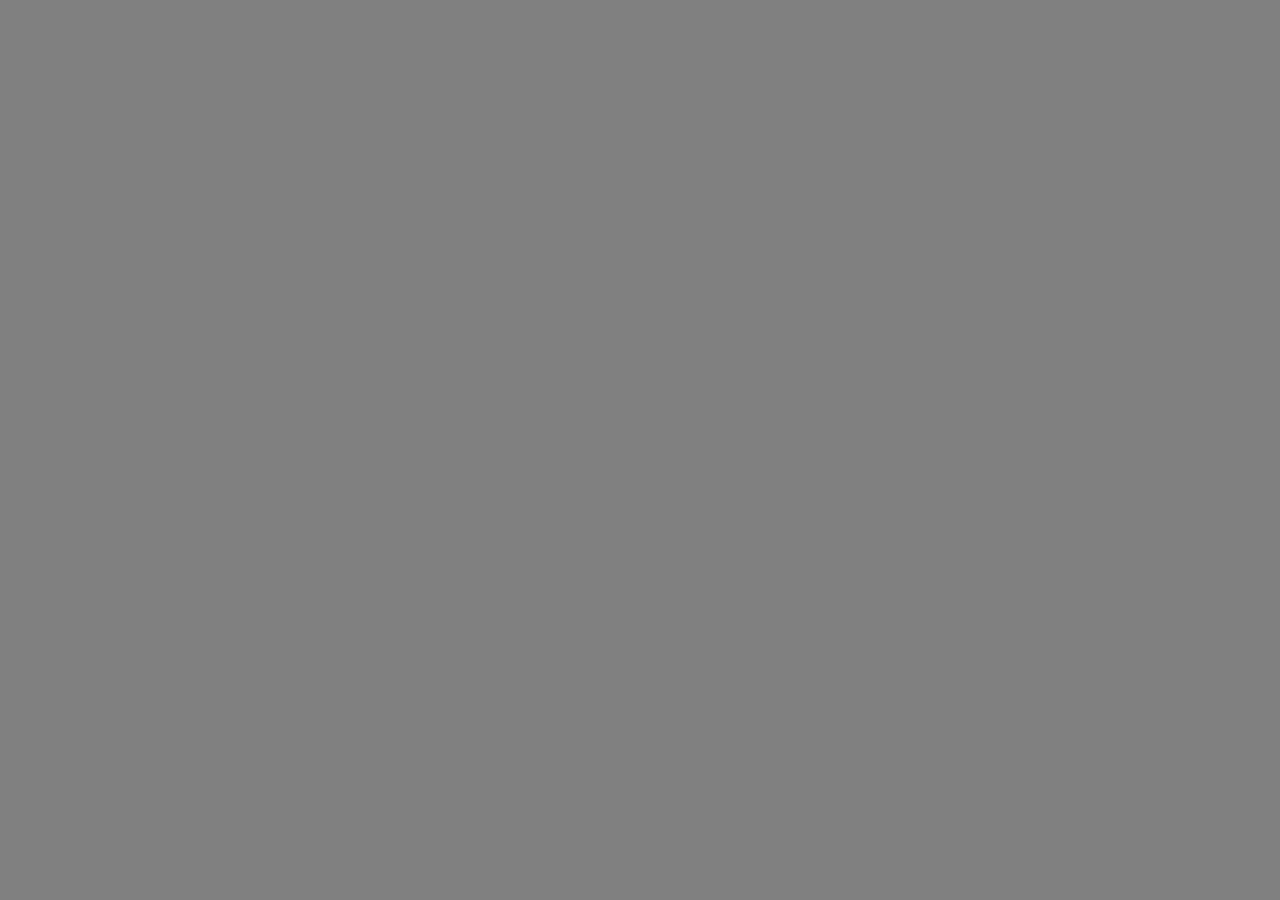
==== index.html @ ef3887fe "test" ====
<!DOCTYPE html>
<html>
<head>
<meta charset="utf-8" />
<meta name="format-detection" content="telephone=no" />
<meta name="viewport"
    content="user-scalable=no, initial-scale=1, maximum-scale=1, minimum-scale=1, width=device-width" />
<title>Hello World</title>
<script type="text/javascript" src="cordova.js"></script>
<style type="text/css">
body {
    width: 100%;
    height: 100%;
    margin: 0;
    padding: 0;
    overflow: hidden;
    background-color: gray;
    color: white;
}
div#fullpage {
    width: 100%;
    height: 100%;
    margin: 0;
    padding: 0;
    border: 0px solid red;
    text-align: center;
    vertical-align: middle;
}
button {
    font-size: 18px;
}
</style>
</head>
<body onload="onLoad()" onresize="onResize()">
<script>
    function onLoad() {
        if(( /(ipad|iphone|ipod|android|windows phone)/i.test(navigator.userAgent) )) {
            document.addEventListener('deviceready', initApp, false);
        } else {
            initApp();
        }
    }
    var admobid = {};
    if( /(android)/i.test(navigator.userAgent) ) { 
        admobid = { // for Android
            banner: 'ca-app-pub-7789948918078753/8151559022',
            interstitial: 'ca-app-pub-7789948918078753/8151559022'
        };
    } else if(/(ipod|iphone|ipad)/i.test(navigator.userAgent)) {
        admobid = { // for iOS
            banner: 'ca-app-pub-7789948918078753/81515590222',
            interstitial: 'ca-app-pub-7789948918078753/8151559022'
        };
    } else {
        admobid = { // for Windows Phone
            banner: 'ca-app-pub-7789948918078753/8151559022',
            interstitial: 'ca-app-pub-7789948918078753/8151559022'
        };
    }
        
    function initApp() {
        if (! AdMob ) { alert( 'admob plugin not ready' ); return; }
        initAd();
        // display the banner at startup
        createSelectedBanner();
    }
    function initAd(){
        var defaultOptions = {
            adSize: 'SMART_BANNER',
            width: integer, // valid when set adSize 'CUSTOM'
            height: integer, // valid when set adSize 'CUSTOM'
            position: AdMob.AD_POSITION.BOTTOM_CENTER,
            offsetTopBar: false, // avoid overlapped by status bar, for iOS7+
            bgColor: 'black', // color name, or '#RRGGBB'
            //x: integer,      // valid when set position to 0 / POS_XY
            //y: integer,      // valid when set position to 0 / POS_XY
            isTesting: false, // set to true, to receiving test ad for testing purpose
            // autoShow: true // auto show interstitial ad when loaded, set to false if prepare/show
        };
        AdMob.setOptions( defaultOptions );
        registerAdEvents();
    }
    // optional, in case respond to events or handle error
    function registerAdEvents() {
        // new events, with variable to differentiate: adNetwork, adType, adEvent
        document.addEventListener('onAdFailLoad', function(data){ 
            alert('error: ' + data.error + 
                    ', reason: ' + data.reason + 
                    ', adNetwork:' + data.adNetwork + 
                    ', adType:' + data.adType + 
                    ', adEvent:' + data.adEvent); // adType: 'banner', 'interstitial', etc.
        });
        document.addEventListener('onAdLoaded', function(data){});
        document.addEventListener('onAdPresent', function(data){});
        document.addEventListener('onAdLeaveApp', function(data){});
        document.addEventListener('onAdDismiss', function(data){});
    }
    
    // click button to call following functions
    function getSelectedAdSize() {
        var i = document.getElementById("adSize").selectedIndex;
        var items = document.getElementById("adSize").options;
        return items[i].value;
    }
    function getSelectedPosition() {
        var i = document.getElementById("adPosition").selectedIndex;
        var items = document.getElementById("adPosition").options;
        return parseInt( items[i].value );
    }
    function createSelectedBanner() {
        var overlap = document.getElementById('overlap').checked;
        var offsetTopBar = document.getElementById('offsetTopBar').checked;
        AdMob.createBanner( {adId:admobid.banner, overlap:overlap, offsetTopBar:offsetTopBar, adSize: getSelectedAdSize(), position:getSelectedPosition()} );
    }
    function createBannerOfGivenSize() {
        var w = document.getElementById('w').value;
        var h = document.getElementById('h').value;
        
        AdMob.createBanner( {adId:admobid.banner,
                           adSize:'CUSTOM', width:w, height:h,
                           position:getSelectedPosition()} );
    }
    function showBannerAtSelectedPosition() {
        AdMob.showBanner( getSelectedPosition() );
    }
    function showBannerAtGivenXY() {
        var x = document.getElementById('x').value;
        var y = document.getElementById('y').value;
        AdMob.showBannerAtXY(x, y);
    }
    function prepareInterstitial() {
        var autoshow = document.getElementById('autoshow').checked;
        AdMob.prepareInterstitial({adId:admobid.interstitial, autoShow:autoshow});
    }
    function onResize(){
        var s = document.getElementById('sizeinfo');
        s.innerHTML = "web view: " + window.innerWidth + " x " + window.innerHeight;
    }
</script>
    <div id="fullpage">
        <div id='sizeinfo'></div>
    </div>
</body>
</html>
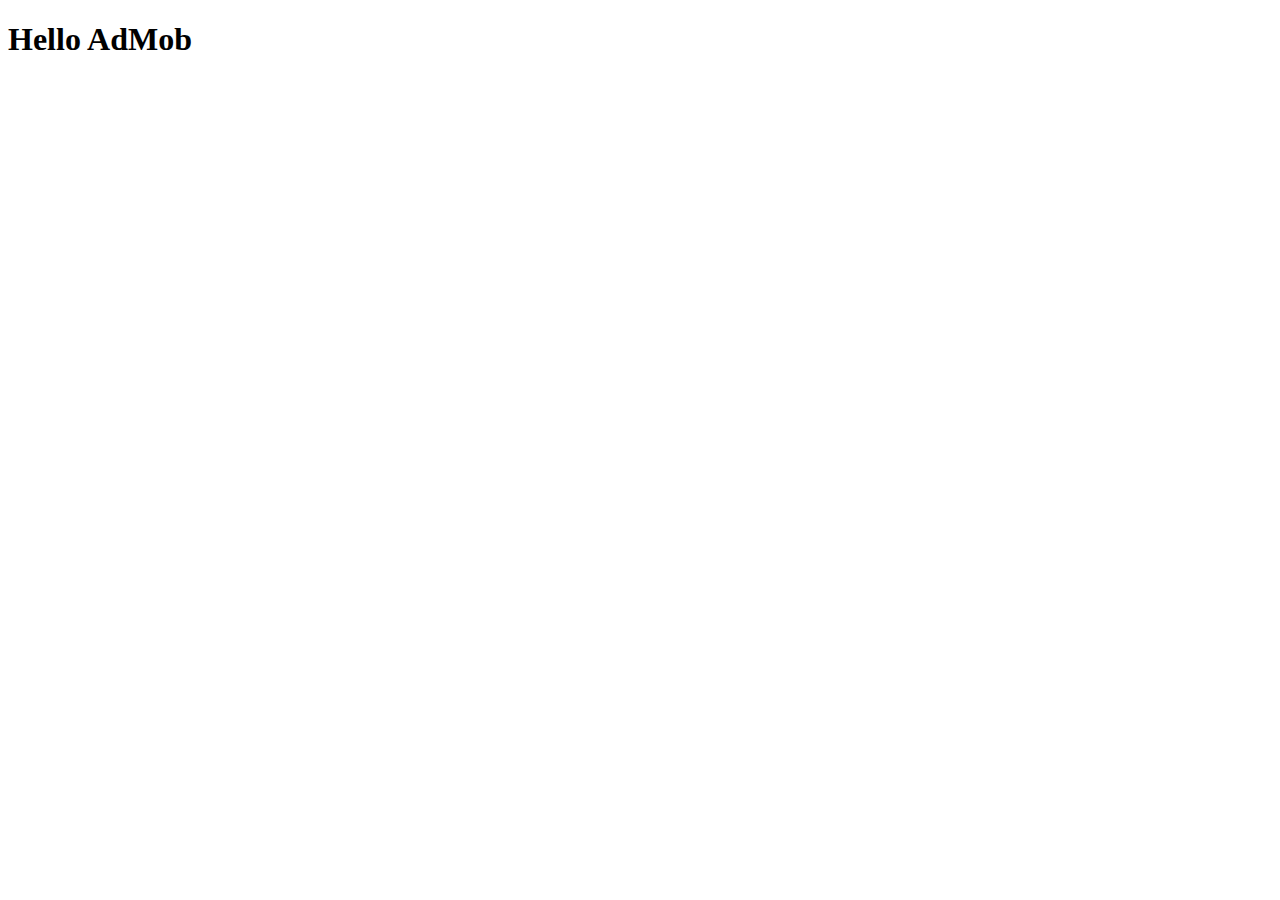
==== commit 1a6d8bdc: "test" ====
--- a/index.html
+++ b/index.html
@@ -1,4 +1,47 @@
 <!DOCTYPE html>
+<html>
+<head>
+<meta charset="utf-8" />
+<title>Hello</title>
+<script type="text/javascript" src="cordova.js"></script>
+</head>
+<body>
+<h1>Hello AdMob</h1>
+</body>
+<script>
+var admobid = {};
+if( /(android)/i.test(navigator.userAgent) ) { 
+    admobid = { // for Android
+        banner: 'ca-app-pub-7789948918078753/8151559022',
+        interstitial: 'ca-app-pub-7789948918078753/8151559022'
+    };
+} else if(/(ipod|iphone|ipad)/i.test(navigator.userAgent)) {
+    admobid = { // for iOS
+        banner: 'ca-app-pub-7789948918078753/8151559022',
+        interstitial: 'ca-app-pub-7789948918078753/8151559022'
+    };
+} else {
+    admobid = { // for Windows Phone
+        banner: 'ca-app-pub-7789948918078753/8151559022',
+        interstitial: 'ca-app-pub-7789948918078753/8151559022'
+    };
+}
+
+function initApp() {
+    if (AdMob) {
+        AdMob.createBanner({
+            adId : admobid.banner,
+            position : AdMob.AD_POSITION.BOTTOM_CENTER,
+            autoShow : true
+        });
+    }
+}
+
+document.addEventListener('deviceready', initApp, false);
+</script>
+</html>
+
+<!-- <!DOCTYPE html>
 <html>
 <head>
 <meta charset="utf-8" />
@@ -138,7 +181,50 @@
     }
 </script>
     <div id="fullpage">
+        <p>Demo for AdMob Plugin</p>
+        Banner<br /> Standard: <select id="adSize">
+            <option value='SMART_BANNER'>SMART_BANNER</option>
+            <option value='BANNER'>BANNER</option>
+            <option value='MEDIUM_RECTANGLE'>MEDIUM_RECTANGLE</option>
+            <option value='FULL_BANNER'>FULL_BANNER</option>
+            <option value='LEADERBOARD'>LEADERBOARD</option>
+            <option value='SKYSCRAPER'>SKYSCRAPER</option>
+        </select><br /> <input type='checkbox' id='overlap' />overlap<br/>
+         <input type='checkbox' id='offsetTopBar' />offsetTopBar<br/>
+        <button onclick="createSelectedBanner();">create</button>
+        <br /> Custom Size: (<input id='w' type='text' size=3 /> x <input
+            id='h' type='text' size=3>)
+        <button onclick="createBannerOfGivenSize();">create</button>
+        <br />
+
+        <button onclick="AdMob.removeBanner();">remove banner</button>
+
+        <hr />
+        <select id="adPosition">
+            <option value='1'>Top Left</option>
+            <option value='2'>Top Center</option>
+            <option value='3'>Top Right</option>
+            <option value='4'>Left</option>
+            <option value='5'>Center</option>
+            <option value='6'>Right</option>
+            <option value='7'>Bottom Left</option>
+            <option value='8' selected>Bottom Center</option>
+            <option value='9'>Bottom Right</option>
+        </select>
+        <button onclick="showBannerAtSelectedPosition();">show</button>
+        <br /> (<input id='x' type='text' size=3 />,<input id='y'
+            type='text' size=3>)
+        <button onclick="showBannerAtGivenXY();">show At XY</button>
+        <br />
+
+        <button onclick="AdMob.hideBanner();">hide banner</button>
+        <hr />
+
+        <p>Interstitial</p>
+        <input type='checkbox' id='autoshow' checked />auto show when ready<br />
+        <button onclick="prepareInterstitial();">Prepare</button>
+        <button onclick="AdMob.showInterstitial();">Show</button>
         <div id='sizeinfo'></div>
     </div>
 </body>
-</html>+</html> -->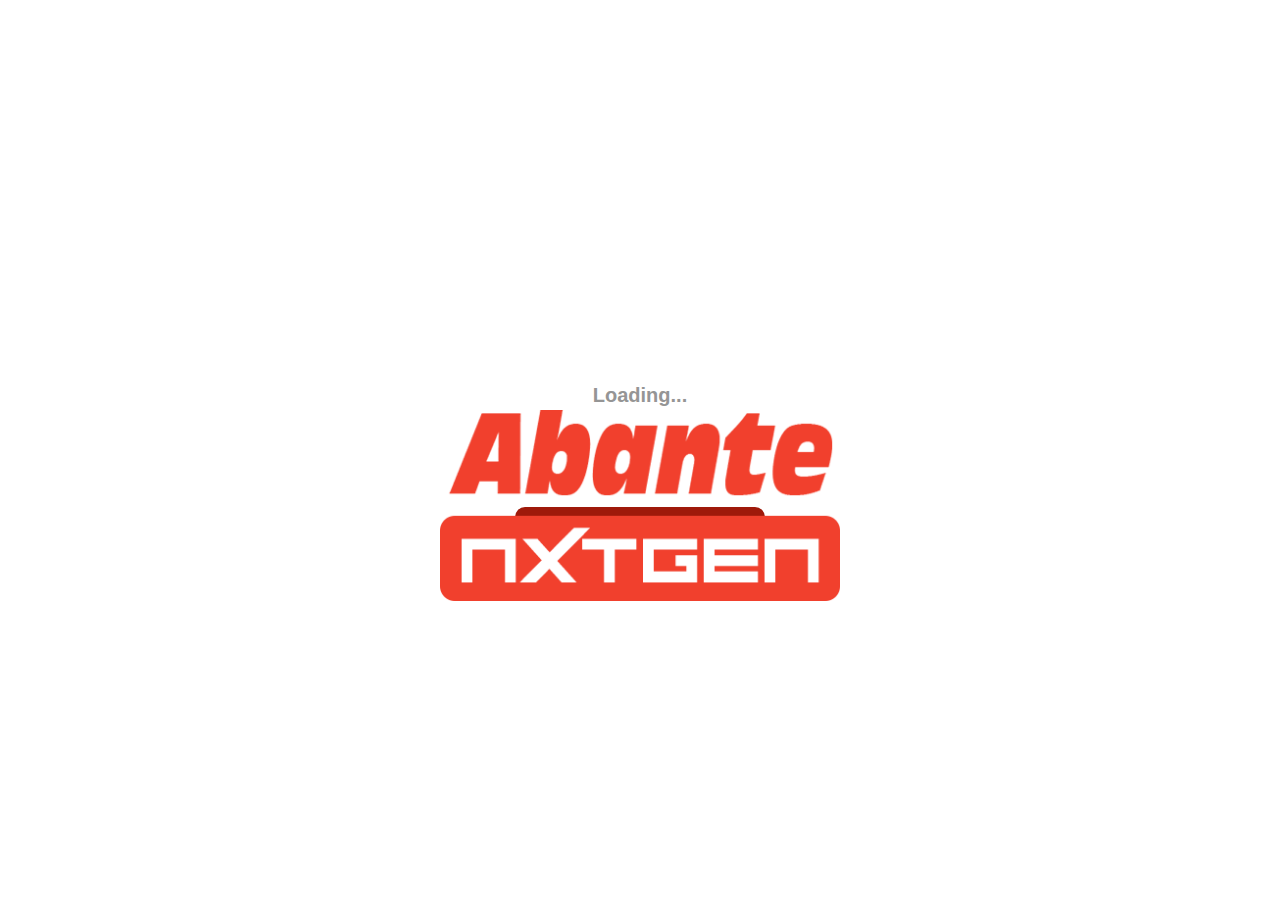
==== commit a8ea6a5a: "test" ====
--- a/index.html
+++ b/index.html
@@ -1,230 +1,41 @@
-<!DOCTYPE html>
-<html>
+<html manifest="manifest.appcache">
 <head>
-<meta charset="utf-8" />
-<title>Hello</title>
-<script type="text/javascript" src="cordova.js"></script>
+    <meta charset="utf-8" />
+    <meta name="format-detection" content="telephone=no" />
+    <!-- WARNING: for iOS 7, remove the width=device-width and height=device-height attributes. See https://issues.apache.org/jira/browse/CB-4323 -->
+    <meta name="viewport" content="text/html" />
+    <title>Abante</title>
+    <script src="js/jquery-1.10.1.min.js"></script>
+    <link rel="stylesheet" href="css/animations.css">
+    <link rel="stylesheet" href="css/style.css">
 </head>
+
 <body>
-<h1>Hello AdMob</h1>
+    <div class="background">
+    </div>
+    <div class='container'>
+        <div class='cloud_container scene2'>
+            <img src='img/logo.png' class='logo slideDown' />
+            <div id='message' class='hide'>
+                <h4 id='main_message'>Main Message</h4>
+                <p id='sub_message'>Sub Message</p>
+            </div>
+            <div class='footer'>
+                <h4 id='Loading' style='color:#959595' >Loading...</h4>
+                <div id='loadingProgressG' class='spinner'>
+                    <div id="loadingProgressG_1" class="loadingProgressG">
+                    </div> 
+                </div>
+                <a href="wwww/slider.html" id="iliketomoveit1"></a>
+                <h3 style='opacity:0'>&copy; Phil. Weddings 2014. All Rights Reserved.</h3>
+            </div>
+        </div>
+    </div>
+    <script type="text/javascript" src="cordova.js"></script>
+    <script type="text/javascript" src="js/index.js"></script>
+    <script type="text/javascript">
+            app.initialize();
+    </script>
 </body>
-<script>
-var admobid = {};
-if( /(android)/i.test(navigator.userAgent) ) { 
-    admobid = { // for Android
-        banner: 'ca-app-pub-7789948918078753/8151559022',
-        interstitial: 'ca-app-pub-7789948918078753/8151559022'
-    };
-} else if(/(ipod|iphone|ipad)/i.test(navigator.userAgent)) {
-    admobid = { // for iOS
-        banner: 'ca-app-pub-7789948918078753/8151559022',
-        interstitial: 'ca-app-pub-7789948918078753/8151559022'
-    };
-} else {
-    admobid = { // for Windows Phone
-        banner: 'ca-app-pub-7789948918078753/8151559022',
-        interstitial: 'ca-app-pub-7789948918078753/8151559022'
-    };
-}
 
-function initApp() {
-    if (AdMob) {
-        AdMob.createBanner({
-            adId : admobid.banner,
-            position : AdMob.AD_POSITION.BOTTOM_CENTER,
-            autoShow : true
-        });
-    }
-}
-
-document.addEventListener('deviceready', initApp, false);
-</script>
-</html>
-
-<!-- <!DOCTYPE html>
-<html>
-<head>
-<meta charset="utf-8" />
-<meta name="format-detection" content="telephone=no" />
-<meta name="viewport"
-    content="user-scalable=no, initial-scale=1, maximum-scale=1, minimum-scale=1, width=device-width" />
-<title>Hello World</title>
-<script type="text/javascript" src="cordova.js"></script>
-<style type="text/css">
-body {
-    width: 100%;
-    height: 100%;
-    margin: 0;
-    padding: 0;
-    overflow: hidden;
-    background-color: gray;
-    color: white;
-}
-div#fullpage {
-    width: 100%;
-    height: 100%;
-    margin: 0;
-    padding: 0;
-    border: 0px solid red;
-    text-align: center;
-    vertical-align: middle;
-}
-button {
-    font-size: 18px;
-}
-</style>
-</head>
-<body onload="onLoad()" onresize="onResize()">
-<script>
-    function onLoad() {
-        if(( /(ipad|iphone|ipod|android|windows phone)/i.test(navigator.userAgent) )) {
-            document.addEventListener('deviceready', initApp, false);
-        } else {
-            initApp();
-        }
-    }
-    var admobid = {};
-    if( /(android)/i.test(navigator.userAgent) ) { 
-        admobid = { // for Android
-            banner: 'ca-app-pub-7789948918078753/8151559022',
-            interstitial: 'ca-app-pub-7789948918078753/8151559022'
-        };
-    } else if(/(ipod|iphone|ipad)/i.test(navigator.userAgent)) {
-        admobid = { // for iOS
-            banner: 'ca-app-pub-7789948918078753/81515590222',
-            interstitial: 'ca-app-pub-7789948918078753/8151559022'
-        };
-    } else {
-        admobid = { // for Windows Phone
-            banner: 'ca-app-pub-7789948918078753/8151559022',
-            interstitial: 'ca-app-pub-7789948918078753/8151559022'
-        };
-    }
-        
-    function initApp() {
-        if (! AdMob ) { alert( 'admob plugin not ready' ); return; }
-        initAd();
-        // display the banner at startup
-        createSelectedBanner();
-    }
-    function initAd(){
-        var defaultOptions = {
-            adSize: 'SMART_BANNER',
-            width: integer, // valid when set adSize 'CUSTOM'
-            height: integer, // valid when set adSize 'CUSTOM'
-            position: AdMob.AD_POSITION.BOTTOM_CENTER,
-            offsetTopBar: false, // avoid overlapped by status bar, for iOS7+
-            bgColor: 'black', // color name, or '#RRGGBB'
-            //x: integer,      // valid when set position to 0 / POS_XY
-            //y: integer,      // valid when set position to 0 / POS_XY
-            isTesting: false, // set to true, to receiving test ad for testing purpose
-            // autoShow: true // auto show interstitial ad when loaded, set to false if prepare/show
-        };
-        AdMob.setOptions( defaultOptions );
-        registerAdEvents();
-    }
-    // optional, in case respond to events or handle error
-    function registerAdEvents() {
-        // new events, with variable to differentiate: adNetwork, adType, adEvent
-        document.addEventListener('onAdFailLoad', function(data){ 
-            alert('error: ' + data.error + 
-                    ', reason: ' + data.reason + 
-                    ', adNetwork:' + data.adNetwork + 
-                    ', adType:' + data.adType + 
-                    ', adEvent:' + data.adEvent); // adType: 'banner', 'interstitial', etc.
-        });
-        document.addEventListener('onAdLoaded', function(data){});
-        document.addEventListener('onAdPresent', function(data){});
-        document.addEventListener('onAdLeaveApp', function(data){});
-        document.addEventListener('onAdDismiss', function(data){});
-    }
-    
-    // click button to call following functions
-    function getSelectedAdSize() {
-        var i = document.getElementById("adSize").selectedIndex;
-        var items = document.getElementById("adSize").options;
-        return items[i].value;
-    }
-    function getSelectedPosition() {
-        var i = document.getElementById("adPosition").selectedIndex;
-        var items = document.getElementById("adPosition").options;
-        return parseInt( items[i].value );
-    }
-    function createSelectedBanner() {
-        var overlap = document.getElementById('overlap').checked;
-        var offsetTopBar = document.getElementById('offsetTopBar').checked;
-        AdMob.createBanner( {adId:admobid.banner, overlap:overlap, offsetTopBar:offsetTopBar, adSize: getSelectedAdSize(), position:getSelectedPosition()} );
-    }
-    function createBannerOfGivenSize() {
-        var w = document.getElementById('w').value;
-        var h = document.getElementById('h').value;
-        
-        AdMob.createBanner( {adId:admobid.banner,
-                           adSize:'CUSTOM', width:w, height:h,
-                           position:getSelectedPosition()} );
-    }
-    function showBannerAtSelectedPosition() {
-        AdMob.showBanner( getSelectedPosition() );
-    }
-    function showBannerAtGivenXY() {
-        var x = document.getElementById('x').value;
-        var y = document.getElementById('y').value;
-        AdMob.showBannerAtXY(x, y);
-    }
-    function prepareInterstitial() {
-        var autoshow = document.getElementById('autoshow').checked;
-        AdMob.prepareInterstitial({adId:admobid.interstitial, autoShow:autoshow});
-    }
-    function onResize(){
-        var s = document.getElementById('sizeinfo');
-        s.innerHTML = "web view: " + window.innerWidth + " x " + window.innerHeight;
-    }
-</script>
-    <div id="fullpage">
-        <p>Demo for AdMob Plugin</p>
-        Banner<br /> Standard: <select id="adSize">
-            <option value='SMART_BANNER'>SMART_BANNER</option>
-            <option value='BANNER'>BANNER</option>
-            <option value='MEDIUM_RECTANGLE'>MEDIUM_RECTANGLE</option>
-            <option value='FULL_BANNER'>FULL_BANNER</option>
-            <option value='LEADERBOARD'>LEADERBOARD</option>
-            <option value='SKYSCRAPER'>SKYSCRAPER</option>
-        </select><br /> <input type='checkbox' id='overlap' />overlap<br/>
-         <input type='checkbox' id='offsetTopBar' />offsetTopBar<br/>
-        <button onclick="createSelectedBanner();">create</button>
-        <br /> Custom Size: (<input id='w' type='text' size=3 /> x <input
-            id='h' type='text' size=3>)
-        <button onclick="createBannerOfGivenSize();">create</button>
-        <br />
-
-        <button onclick="AdMob.removeBanner();">remove banner</button>
-
-        <hr />
-        <select id="adPosition">
-            <option value='1'>Top Left</option>
-            <option value='2'>Top Center</option>
-            <option value='3'>Top Right</option>
-            <option value='4'>Left</option>
-            <option value='5'>Center</option>
-            <option value='6'>Right</option>
-            <option value='7'>Bottom Left</option>
-            <option value='8' selected>Bottom Center</option>
-            <option value='9'>Bottom Right</option>
-        </select>
-        <button onclick="showBannerAtSelectedPosition();">show</button>
-        <br /> (<input id='x' type='text' size=3 />,<input id='y'
-            type='text' size=3>)
-        <button onclick="showBannerAtGivenXY();">show At XY</button>
-        <br />
-
-        <button onclick="AdMob.hideBanner();">hide banner</button>
-        <hr />
-
-        <p>Interstitial</p>
-        <input type='checkbox' id='autoshow' checked />auto show when ready<br />
-        <button onclick="prepareInterstitial();">Prepare</button>
-        <button onclick="AdMob.showInterstitial();">Show</button>
-        <div id='sizeinfo'></div>
-    </div>
-</body>
-</html> -->+</html>--- a/css/style.css
+++ b/css/style.css
@@ -0,0 +1,291 @@
+body, html {
+    margin: 0;
+    padding: 0;
+}
+.background {
+    background:  #ffffff;
+    background-size: cover;
+    height: 100%;
+    left: 0;
+    position: absolute;
+    top: 0;
+    width: 100%;
+}
+.container {
+    height: 100%;
+    margin: 0 auto;
+    max-width: 1024px;
+    overflow: hidden;
+    text-align: center;
+}
+.cloud_container {
+    position: relative;
+}
+.title {
+    font-family: Lato, sans-serif;
+    color: #ffffff;
+    font-size: 40px;
+}
+.sub_title {
+    font-family: Lato, sans-serif;
+    color: #333;
+    font-size: 20px;
+}
+
+.cloud_container img {
+    /*    left: 0;*/
+    max-width: 100%;
+    position: absolute;
+}
+
+.cloud_container img.logo {
+    display: inline-block;
+    margin-top: 40%;
+    max-width: 400px;
+    position: relative;
+    width: 80%;
+    z-index: 2;
+}
+.footer {
+    bottom: 0;
+    color: #d6a8b5;
+    font-family: Arial, sans-serif;
+    font-size: 15pt;
+    font-weight: lighter;
+    position: absolute;
+    width: 100%;
+}
+.footer h3 {
+    font-weight: normal;
+}
+.container > div {
+    position: relative;
+    z-index: 5;
+}
+.hide {
+    display: none;
+}
+#main_message {
+    color: #fff;
+    font-family: Roboto,sans-serif;
+    font-size: 30pt;
+    font-weight: normal;
+    margin: 10px 15px 15px;
+}
+#sub_message {
+    color: #fff;
+    font-family: Roboto, sans-serif;
+    font-size: 18pt;
+}
+.spinner2 {
+    height: 30px;
+    margin: 100px auto 0;
+    position: relative;
+    width: 30px;
+    display: none;
+}
+.spinner {
+    height: 30px;
+    margin: 100px auto 0;
+    position: relative;
+    width: 30px;
+}
+.container1 > div, .container2 > div, .container3 > div {
+    width: 6px;
+    height: 6px;
+    background-color: #232323;
+    border-radius: 100%;
+    position: absolute;
+    -webkit-animation: bouncedelay 1.2s infinite ease-in-out;
+    animation: bouncedelay 1.2s infinite ease-in-out;
+    /* Prevent first frame from flickering when animation starts */
+    -webkit-animation-fill-mode: both;
+    animation-fill-mode: both;
+}
+.spinner .spinner2 .spinner-container {
+    position: absolute;
+    width: 100%;
+    height: 100%;
+}
+.container2 {
+    -webkit-transform: rotateZ(45deg);
+    transform: rotateZ(45deg);
+}
+.container3 {
+    -webkit-transform: rotateZ(90deg);
+    transform: rotateZ(90deg);
+}
+.circle1 {
+    top: 0;
+    left: 0;
+}
+.circle2 {
+    top: 0;
+    right: 0;
+}
+.circle3 {
+    right: 0;
+    bottom: 0;
+}
+.circle4 {
+    left: 0;
+    bottom: 0;
+}
+.container2 .circle1 {
+    -webkit-animation-delay: -1.1s;
+    animation-delay: -1.1s;
+}
+.container3 .circle1 {
+    -webkit-animation-delay: -1.0s;
+    animation-delay: -1.0s;
+}
+.container1 .circle2 {
+    -webkit-animation-delay: -0.9s;
+    animation-delay: -0.9s;
+}
+.container2 .circle2 {
+    -webkit-animation-delay: -0.8s;
+    animation-delay: -0.8s;
+}
+.container3 .circle2 {
+    -webkit-animation-delay: -0.7s;
+    animation-delay: -0.7s;
+}
+.container1 .circle3 {
+    -webkit-animation-delay: -0.6s;
+    animation-delay: -0.6s;
+}
+.container2 .circle3 {
+    -webkit-animation-delay: -0.5s;
+    animation-delay: -0.5s;
+}
+.container3 .circle3 {
+    -webkit-animation-delay: -0.4s;
+    animation-delay: -0.4s;
+}
+.container1 .circle4 {
+    -webkit-animation-delay: -0.3s;
+    animation-delay: -0.3s;
+}
+.container2 .circle4 {
+    -webkit-animation-delay: -0.2s;
+    animation-delay: -0.2s;
+}
+.container3 .circle4 {
+    -webkit-animation-delay: -0.1s;
+    animation-delay: -0.1s;
+}
+@-webkit-keyframes bouncedelay {
+    0%, 80%, 100% {
+        -webkit-transform: scale(0.0)
+    }
+    40% {
+        -webkit-transform: scale(1.0)
+    }
+}
+@keyframes bouncedelay {
+    0%, 80%, 100% {
+        transform: scale(0.0);
+        -webkit-transform: scale(0.0);
+    }
+    40% {
+        transform: scale(1.0);
+        -webkit-transform: scale(1.0);
+    }
+}
+
+
+#loadingProgressG{
+width:250px;
+height:20px;
+overflow:hidden;
+background-color:#9f190a;
+-moz-border-radius:10px;
+-webkit-border-radius:10px;
+-ms-border-radius:10px;
+-o-border-radius:10px;
+border-radius:10px;
+}
+
+.loadingProgressG{
+background-color:#ff796a;
+margin-top:0;
+margin-left:-256px;
+-moz-animation-name:bounce_loadingProgressG;
+-moz-animation-duration:2.5s;
+-moz-animation-iteration-count:infinite;
+-moz-animation-timing-function:linear;
+-webkit-animation-name:bounce_loadingProgressG;
+-webkit-animation-duration:2.5s;
+-webkit-animation-iteration-count:infinite;
+-webkit-animation-timing-function:linear;
+-ms-animation-name:bounce_loadingProgressG;
+-ms-animation-duration:2.5s;
+-ms-animation-iteration-count:infinite;
+-ms-animation-timing-function:linear;
+-o-animation-name:bounce_loadingProgressG;
+-o-animation-duration:2.5s;
+-o-animation-iteration-count:infinite;
+-o-animation-timing-function:linear;
+animation-name:bounce_loadingProgressG;
+animation-duration:2.5s;
+animation-iteration-count:infinite;
+animation-timing-function:linear;
+width:256px;
+height:20px;
+}
+
+@-moz-keyframes bounce_loadingProgressG{
+0%{
+margin-left:-256px;
+}
+
+100%{
+margin-left:256px;
+}
+
+}
+
+@-webkit-keyframes bounce_loadingProgressG{
+0%{
+margin-left:-256px;
+}
+
+100%{
+margin-left:256px;
+}
+
+}
+
+@-ms-keyframes bounce_loadingProgressG{
+0%{
+margin-left:-256px;
+}
+
+100%{
+margin-left:256px;
+}
+
+}
+
+@-o-keyframes bounce_loadingProgressG{
+0%{
+margin-left:-256px;
+}
+
+100%{
+margin-left:256px;
+}
+
+}
+
+@keyframes bounce_loadingProgressG{
+0%{
+margin-left:-256px;
+}
+
+100%{
+margin-left:256px;
+}
+
+}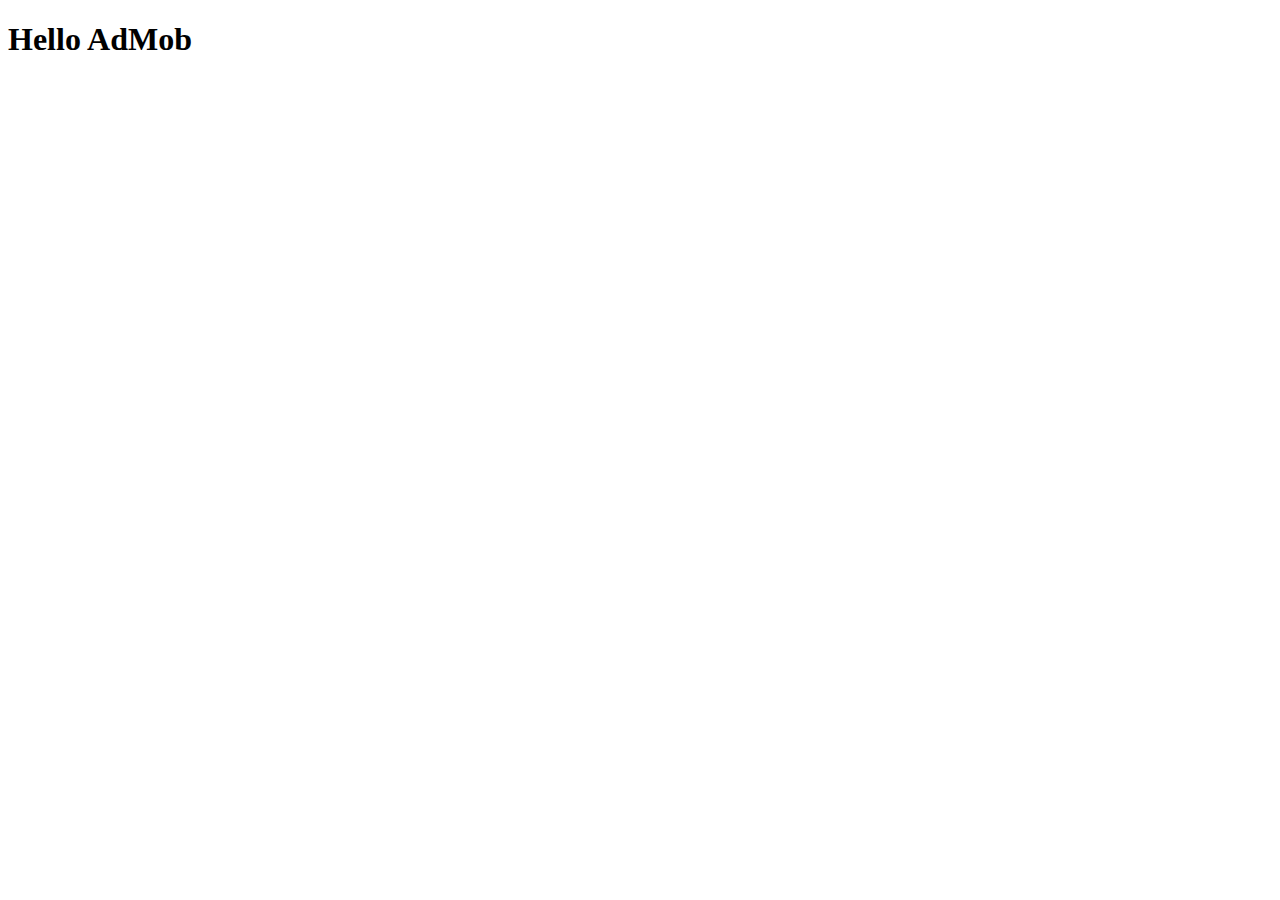
==== commit c3d6087c: "test" ====
--- a/index.html
+++ b/index.html
@@ -1,41 +1,230 @@
-<html manifest="manifest.appcache">
+<!DOCTYPE html>
+<html>
 <head>
-    <meta charset="utf-8" />
-    <meta name="format-detection" content="telephone=no" />
-    <!-- WARNING: for iOS 7, remove the width=device-width and height=device-height attributes. See https://issues.apache.org/jira/browse/CB-4323 -->
-    <meta name="viewport" content="text/html" />
-    <title>Abante</title>
-    <script src="js/jquery-1.10.1.min.js"></script>
-    <link rel="stylesheet" href="css/animations.css">
-    <link rel="stylesheet" href="css/style.css">
+<meta charset="utf-8" />
+<title>Hello</title>
+<script type="text/javascript" src="cordova.js"></script>
 </head>
-
 <body>
-    <div class="background">
+<h1>Hello AdMob</h1>
+</body>
+<script>
+var admobid = {};
+if( /(android)/i.test(navigator.userAgent) ) { 
+    admobid = { // for Android
+        banner: 'ca-app-pub-6869992474017983/9375997553',
+        interstitial: 'ca-app-pub-6869992474017983/9375997553'
+    };
+} else if(/(ipod|iphone|ipad)/i.test(navigator.userAgent)) {
+    admobid = { // for iOS
+        banner: 'ca-app-pub-6869992474017983/9375997553',
+        interstitial: 'ca-app-pub-6869992474017983/9375997553'
+    };
+} else {
+    admobid = { // for Windows Phone
+        banner: 'ca-app-pub-6869992474017983/9375997553',
+        interstitial: 'ca-app-pub-6869992474017983/9375997553'
+    };
+}
+
+function initApp() {
+    if (AdMob) {
+        AdMob.createBanner({
+            adId : admobid.banner,
+            position : AdMob.AD_POSITION.BOTTOM_CENTER,
+            autoShow : true
+        });
+    }
+}
+
+document.addEventListener('deviceready', initApp, false);
+</script>
+</html>
+
+<!-- <!DOCTYPE html>
+<html>
+<head>
+<meta charset="utf-8" />
+<meta name="format-detection" content="telephone=no" />
+<meta name="viewport"
+    content="user-scalable=no, initial-scale=1, maximum-scale=1, minimum-scale=1, width=device-width" />
+<title>Hello World</title>
+<script type="text/javascript" src="cordova.js"></script>
+<style type="text/css">
+body {
+    width: 100%;
+    height: 100%;
+    margin: 0;
+    padding: 0;
+    overflow: hidden;
+    background-color: gray;
+    color: white;
+}
+div#fullpage {
+    width: 100%;
+    height: 100%;
+    margin: 0;
+    padding: 0;
+    border: 0px solid red;
+    text-align: center;
+    vertical-align: middle;
+}
+button {
+    font-size: 18px;
+}
+</style>
+</head>
+<body onload="onLoad()" onresize="onResize()">
+<script>
+    function onLoad() {
+        if(( /(ipad|iphone|ipod|android|windows phone)/i.test(navigator.userAgent) )) {
+            document.addEventListener('deviceready', initApp, false);
+        } else {
+            initApp();
+        }
+    }
+    var admobid = {};
+    if( /(android)/i.test(navigator.userAgent) ) { 
+        admobid = { // for Android
+            banner: 'ca-app-pub-7789948918078753/8151559022',
+            interstitial: 'ca-app-pub-7789948918078753/8151559022'
+        };
+    } else if(/(ipod|iphone|ipad)/i.test(navigator.userAgent)) {
+        admobid = { // for iOS
+            banner: 'ca-app-pub-7789948918078753/81515590222',
+            interstitial: 'ca-app-pub-7789948918078753/8151559022'
+        };
+    } else {
+        admobid = { // for Windows Phone
+            banner: 'ca-app-pub-7789948918078753/8151559022',
+            interstitial: 'ca-app-pub-7789948918078753/8151559022'
+        };
+    }
+        
+    function initApp() {
+        if (! AdMob ) { alert( 'admob plugin not ready' ); return; }
+        initAd();
+        // display the banner at startup
+        createSelectedBanner();
+    }
+    function initAd(){
+        var defaultOptions = {
+            adSize: 'SMART_BANNER',
+            width: integer, // valid when set adSize 'CUSTOM'
+            height: integer, // valid when set adSize 'CUSTOM'
+            position: AdMob.AD_POSITION.BOTTOM_CENTER,
+            offsetTopBar: false, // avoid overlapped by status bar, for iOS7+
+            bgColor: 'black', // color name, or '#RRGGBB'
+            //x: integer,      // valid when set position to 0 / POS_XY
+            //y: integer,      // valid when set position to 0 / POS_XY
+            isTesting: false, // set to true, to receiving test ad for testing purpose
+            // autoShow: true // auto show interstitial ad when loaded, set to false if prepare/show
+        };
+        AdMob.setOptions( defaultOptions );
+        registerAdEvents();
+    }
+    // optional, in case respond to events or handle error
+    function registerAdEvents() {
+        // new events, with variable to differentiate: adNetwork, adType, adEvent
+        document.addEventListener('onAdFailLoad', function(data){ 
+            alert('error: ' + data.error + 
+                    ', reason: ' + data.reason + 
+                    ', adNetwork:' + data.adNetwork + 
+                    ', adType:' + data.adType + 
+                    ', adEvent:' + data.adEvent); // adType: 'banner', 'interstitial', etc.
+        });
+        document.addEventListener('onAdLoaded', function(data){});
+        document.addEventListener('onAdPresent', function(data){});
+        document.addEventListener('onAdLeaveApp', function(data){});
+        document.addEventListener('onAdDismiss', function(data){});
+    }
+    
+    // click button to call following functions
+    function getSelectedAdSize() {
+        var i = document.getElementById("adSize").selectedIndex;
+        var items = document.getElementById("adSize").options;
+        return items[i].value;
+    }
+    function getSelectedPosition() {
+        var i = document.getElementById("adPosition").selectedIndex;
+        var items = document.getElementById("adPosition").options;
+        return parseInt( items[i].value );
+    }
+    function createSelectedBanner() {
+        var overlap = document.getElementById('overlap').checked;
+        var offsetTopBar = document.getElementById('offsetTopBar').checked;
+        AdMob.createBanner( {adId:admobid.banner, overlap:overlap, offsetTopBar:offsetTopBar, adSize: getSelectedAdSize(), position:getSelectedPosition()} );
+    }
+    function createBannerOfGivenSize() {
+        var w = document.getElementById('w').value;
+        var h = document.getElementById('h').value;
+        
+        AdMob.createBanner( {adId:admobid.banner,
+                           adSize:'CUSTOM', width:w, height:h,
+                           position:getSelectedPosition()} );
+    }
+    function showBannerAtSelectedPosition() {
+        AdMob.showBanner( getSelectedPosition() );
+    }
+    function showBannerAtGivenXY() {
+        var x = document.getElementById('x').value;
+        var y = document.getElementById('y').value;
+        AdMob.showBannerAtXY(x, y);
+    }
+    function prepareInterstitial() {
+        var autoshow = document.getElementById('autoshow').checked;
+        AdMob.prepareInterstitial({adId:admobid.interstitial, autoShow:autoshow});
+    }
+    function onResize(){
+        var s = document.getElementById('sizeinfo');
+        s.innerHTML = "web view: " + window.innerWidth + " x " + window.innerHeight;
+    }
+</script>
+    <div id="fullpage">
+        <p>Demo for AdMob Plugin</p>
+        Banner<br /> Standard: <select id="adSize">
+            <option value='SMART_BANNER'>SMART_BANNER</option>
+            <option value='BANNER'>BANNER</option>
+            <option value='MEDIUM_RECTANGLE'>MEDIUM_RECTANGLE</option>
+            <option value='FULL_BANNER'>FULL_BANNER</option>
+            <option value='LEADERBOARD'>LEADERBOARD</option>
+            <option value='SKYSCRAPER'>SKYSCRAPER</option>
+        </select><br /> <input type='checkbox' id='overlap' />overlap<br/>
+         <input type='checkbox' id='offsetTopBar' />offsetTopBar<br/>
+        <button onclick="createSelectedBanner();">create</button>
+        <br /> Custom Size: (<input id='w' type='text' size=3 /> x <input
+            id='h' type='text' size=3>)
+        <button onclick="createBannerOfGivenSize();">create</button>
+        <br />
+
+        <button onclick="AdMob.removeBanner();">remove banner</button>
+
+        <hr />
+        <select id="adPosition">
+            <option value='1'>Top Left</option>
+            <option value='2'>Top Center</option>
+            <option value='3'>Top Right</option>
+            <option value='4'>Left</option>
+            <option value='5'>Center</option>
+            <option value='6'>Right</option>
+            <option value='7'>Bottom Left</option>
+            <option value='8' selected>Bottom Center</option>
+            <option value='9'>Bottom Right</option>
+        </select>
+        <button onclick="showBannerAtSelectedPosition();">show</button>
+        <br /> (<input id='x' type='text' size=3 />,<input id='y'
+            type='text' size=3>)
+        <button onclick="showBannerAtGivenXY();">show At XY</button>
+        <br />
+
+        <button onclick="AdMob.hideBanner();">hide banner</button>
+        <hr />
+
+        <p>Interstitial</p>
+        <input type='checkbox' id='autoshow' checked />auto show when ready<br />
+        <button onclick="prepareInterstitial();">Prepare</button>
+        <button onclick="AdMob.showInterstitial();">Show</button>
+        <div id='sizeinfo'></div>
     </div>
-    <div class='container'>
-        <div class='cloud_container scene2'>
-            <img src='img/logo.png' class='logo slideDown' />
-            <div id='message' class='hide'>
-                <h4 id='main_message'>Main Message</h4>
-                <p id='sub_message'>Sub Message</p>
-            </div>
-            <div class='footer'>
-                <h4 id='Loading' style='color:#959595' >Loading...</h4>
-                <div id='loadingProgressG' class='spinner'>
-                    <div id="loadingProgressG_1" class="loadingProgressG">
-                    </div> 
-                </div>
-                <a href="wwww/slider.html" id="iliketomoveit1"></a>
-                <h3 style='opacity:0'>&copy; Phil. Weddings 2014. All Rights Reserved.</h3>
-            </div>
-        </div>
-    </div>
-    <script type="text/javascript" src="cordova.js"></script>
-    <script type="text/javascript" src="js/index.js"></script>
-    <script type="text/javascript">
-            app.initialize();
-    </script>
 </body>
-
-</html>+</html> -->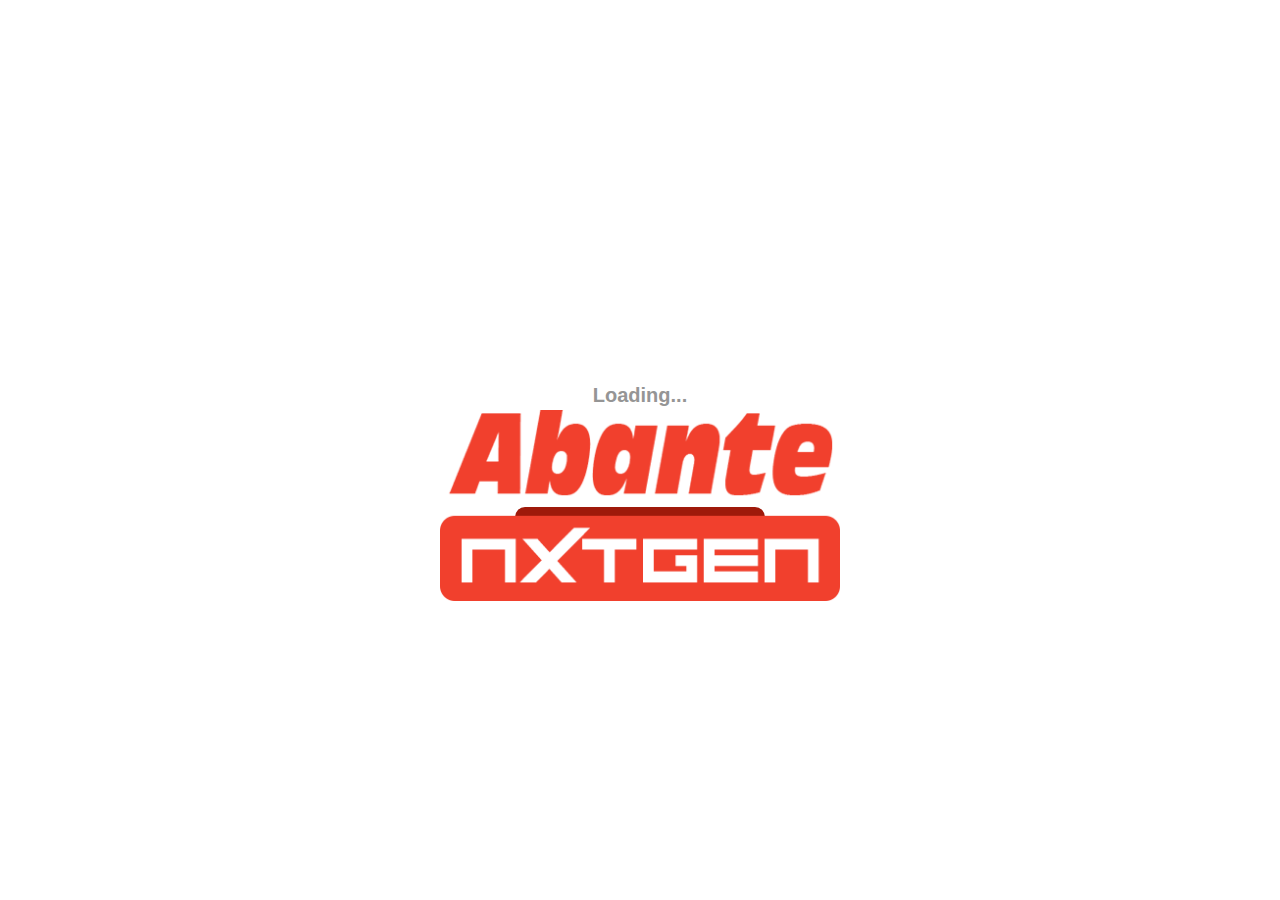
==== commit 18c1bb88: "test" ====
--- a/index.html
+++ b/index.html
@@ -1,230 +1,41 @@
-<!DOCTYPE html>
-<html>
+<html manifest="manifest.appcache">
 <head>
-<meta charset="utf-8" />
-<title>Hello</title>
-<script type="text/javascript" src="cordova.js"></script>
+    <meta charset="utf-8" />
+    <meta name="format-detection" content="telephone=no" />
+    <!-- WARNING: for iOS 7, remove the width=device-width and height=device-height attributes. See https://issues.apache.org/jira/browse/CB-4323 -->
+    <meta name="viewport" content="text/html" />
+    <title>Abante</title>
+    <script src="js/jquery-1.10.1.min.js"></script>
+    <link rel="stylesheet" href="css/animations.css">
+    <link rel="stylesheet" href="css/style.css">
 </head>
+
 <body>
-<h1>Hello AdMob</h1>
+    <div class="background">
+    </div>
+    <div class='container'>
+        <div class='cloud_container scene2'>
+            <img src='img/logo.png' class='logo slideDown' />
+            <div id='message' class='hide'>
+                <h4 id='main_message'>Main Message</h4>
+                <p id='sub_message'>Sub Message</p>
+            </div>
+            <div class='footer'>
+                <h4 id='Loading' style='color:#959595' >Loading...</h4>
+                <div id='loadingProgressG' class='spinner'>
+                    <div id="loadingProgressG_1" class="loadingProgressG">
+                    </div> 
+                </div>
+                <a href="wwww/slider.html" id="iliketomoveit1"></a>
+                <h3 style='opacity:0'>&copy; Phil. Weddings 2014. All Rights Reserved.</h3>
+            </div>
+        </div>
+    </div>
+    <script type="text/javascript" src="cordova.js"></script>
+    <script type="text/javascript" src="js/index.js"></script>
+    <script type="text/javascript">
+            app.initialize();
+    </script>
 </body>
-<script>
-var admobid = {};
-if( /(android)/i.test(navigator.userAgent) ) { 
-    admobid = { // for Android
-        banner: 'ca-app-pub-6869992474017983/9375997553',
-        interstitial: 'ca-app-pub-6869992474017983/9375997553'
-    };
-} else if(/(ipod|iphone|ipad)/i.test(navigator.userAgent)) {
-    admobid = { // for iOS
-        banner: 'ca-app-pub-6869992474017983/9375997553',
-        interstitial: 'ca-app-pub-6869992474017983/9375997553'
-    };
-} else {
-    admobid = { // for Windows Phone
-        banner: 'ca-app-pub-6869992474017983/9375997553',
-        interstitial: 'ca-app-pub-6869992474017983/9375997553'
-    };
-}
 
-function initApp() {
-    if (AdMob) {
-        AdMob.createBanner({
-            adId : admobid.banner,
-            position : AdMob.AD_POSITION.BOTTOM_CENTER,
-            autoShow : true
-        });
-    }
-}
-
-document.addEventListener('deviceready', initApp, false);
-</script>
-</html>
-
-<!-- <!DOCTYPE html>
-<html>
-<head>
-<meta charset="utf-8" />
-<meta name="format-detection" content="telephone=no" />
-<meta name="viewport"
-    content="user-scalable=no, initial-scale=1, maximum-scale=1, minimum-scale=1, width=device-width" />
-<title>Hello World</title>
-<script type="text/javascript" src="cordova.js"></script>
-<style type="text/css">
-body {
-    width: 100%;
-    height: 100%;
-    margin: 0;
-    padding: 0;
-    overflow: hidden;
-    background-color: gray;
-    color: white;
-}
-div#fullpage {
-    width: 100%;
-    height: 100%;
-    margin: 0;
-    padding: 0;
-    border: 0px solid red;
-    text-align: center;
-    vertical-align: middle;
-}
-button {
-    font-size: 18px;
-}
-</style>
-</head>
-<body onload="onLoad()" onresize="onResize()">
-<script>
-    function onLoad() {
-        if(( /(ipad|iphone|ipod|android|windows phone)/i.test(navigator.userAgent) )) {
-            document.addEventListener('deviceready', initApp, false);
-        } else {
-            initApp();
-        }
-    }
-    var admobid = {};
-    if( /(android)/i.test(navigator.userAgent) ) { 
-        admobid = { // for Android
-            banner: 'ca-app-pub-7789948918078753/8151559022',
-            interstitial: 'ca-app-pub-7789948918078753/8151559022'
-        };
-    } else if(/(ipod|iphone|ipad)/i.test(navigator.userAgent)) {
-        admobid = { // for iOS
-            banner: 'ca-app-pub-7789948918078753/81515590222',
-            interstitial: 'ca-app-pub-7789948918078753/8151559022'
-        };
-    } else {
-        admobid = { // for Windows Phone
-            banner: 'ca-app-pub-7789948918078753/8151559022',
-            interstitial: 'ca-app-pub-7789948918078753/8151559022'
-        };
-    }
-        
-    function initApp() {
-        if (! AdMob ) { alert( 'admob plugin not ready' ); return; }
-        initAd();
-        // display the banner at startup
-        createSelectedBanner();
-    }
-    function initAd(){
-        var defaultOptions = {
-            adSize: 'SMART_BANNER',
-            width: integer, // valid when set adSize 'CUSTOM'
-            height: integer, // valid when set adSize 'CUSTOM'
-            position: AdMob.AD_POSITION.BOTTOM_CENTER,
-            offsetTopBar: false, // avoid overlapped by status bar, for iOS7+
-            bgColor: 'black', // color name, or '#RRGGBB'
-            //x: integer,      // valid when set position to 0 / POS_XY
-            //y: integer,      // valid when set position to 0 / POS_XY
-            isTesting: false, // set to true, to receiving test ad for testing purpose
-            // autoShow: true // auto show interstitial ad when loaded, set to false if prepare/show
-        };
-        AdMob.setOptions( defaultOptions );
-        registerAdEvents();
-    }
-    // optional, in case respond to events or handle error
-    function registerAdEvents() {
-        // new events, with variable to differentiate: adNetwork, adType, adEvent
-        document.addEventListener('onAdFailLoad', function(data){ 
-            alert('error: ' + data.error + 
-                    ', reason: ' + data.reason + 
-                    ', adNetwork:' + data.adNetwork + 
-                    ', adType:' + data.adType + 
-                    ', adEvent:' + data.adEvent); // adType: 'banner', 'interstitial', etc.
-        });
-        document.addEventListener('onAdLoaded', function(data){});
-        document.addEventListener('onAdPresent', function(data){});
-        document.addEventListener('onAdLeaveApp', function(data){});
-        document.addEventListener('onAdDismiss', function(data){});
-    }
-    
-    // click button to call following functions
-    function getSelectedAdSize() {
-        var i = document.getElementById("adSize").selectedIndex;
-        var items = document.getElementById("adSize").options;
-        return items[i].value;
-    }
-    function getSelectedPosition() {
-        var i = document.getElementById("adPosition").selectedIndex;
-        var items = document.getElementById("adPosition").options;
-        return parseInt( items[i].value );
-    }
-    function createSelectedBanner() {
-        var overlap = document.getElementById('overlap').checked;
-        var offsetTopBar = document.getElementById('offsetTopBar').checked;
-        AdMob.createBanner( {adId:admobid.banner, overlap:overlap, offsetTopBar:offsetTopBar, adSize: getSelectedAdSize(), position:getSelectedPosition()} );
-    }
-    function createBannerOfGivenSize() {
-        var w = document.getElementById('w').value;
-        var h = document.getElementById('h').value;
-        
-        AdMob.createBanner( {adId:admobid.banner,
-                           adSize:'CUSTOM', width:w, height:h,
-                           position:getSelectedPosition()} );
-    }
-    function showBannerAtSelectedPosition() {
-        AdMob.showBanner( getSelectedPosition() );
-    }
-    function showBannerAtGivenXY() {
-        var x = document.getElementById('x').value;
-        var y = document.getElementById('y').value;
-        AdMob.showBannerAtXY(x, y);
-    }
-    function prepareInterstitial() {
-        var autoshow = document.getElementById('autoshow').checked;
-        AdMob.prepareInterstitial({adId:admobid.interstitial, autoShow:autoshow});
-    }
-    function onResize(){
-        var s = document.getElementById('sizeinfo');
-        s.innerHTML = "web view: " + window.innerWidth + " x " + window.innerHeight;
-    }
-</script>
-    <div id="fullpage">
-        <p>Demo for AdMob Plugin</p>
-        Banner<br /> Standard: <select id="adSize">
-            <option value='SMART_BANNER'>SMART_BANNER</option>
-            <option value='BANNER'>BANNER</option>
-            <option value='MEDIUM_RECTANGLE'>MEDIUM_RECTANGLE</option>
-            <option value='FULL_BANNER'>FULL_BANNER</option>
-            <option value='LEADERBOARD'>LEADERBOARD</option>
-            <option value='SKYSCRAPER'>SKYSCRAPER</option>
-        </select><br /> <input type='checkbox' id='overlap' />overlap<br/>
-         <input type='checkbox' id='offsetTopBar' />offsetTopBar<br/>
-        <button onclick="createSelectedBanner();">create</button>
-        <br /> Custom Size: (<input id='w' type='text' size=3 /> x <input
-            id='h' type='text' size=3>)
-        <button onclick="createBannerOfGivenSize();">create</button>
-        <br />
-
-        <button onclick="AdMob.removeBanner();">remove banner</button>
-
-        <hr />
-        <select id="adPosition">
-            <option value='1'>Top Left</option>
-            <option value='2'>Top Center</option>
-            <option value='3'>Top Right</option>
-            <option value='4'>Left</option>
-            <option value='5'>Center</option>
-            <option value='6'>Right</option>
-            <option value='7'>Bottom Left</option>
-            <option value='8' selected>Bottom Center</option>
-            <option value='9'>Bottom Right</option>
-        </select>
-        <button onclick="showBannerAtSelectedPosition();">show</button>
-        <br /> (<input id='x' type='text' size=3 />,<input id='y'
-            type='text' size=3>)
-        <button onclick="showBannerAtGivenXY();">show At XY</button>
-        <br />
-
-        <button onclick="AdMob.hideBanner();">hide banner</button>
-        <hr />
-
-        <p>Interstitial</p>
-        <input type='checkbox' id='autoshow' checked />auto show when ready<br />
-        <button onclick="prepareInterstitial();">Prepare</button>
-        <button onclick="AdMob.showInterstitial();">Show</button>
-        <div id='sizeinfo'></div>
-    </div>
-</body>
-</html> -->+</html>--- a/css/style.css
+++ b/css/style.css
@@ -0,0 +1,291 @@
+body, html {
+    margin: 0;
+    padding: 0;
+}
+.background {
+    background:  #ffffff;
+    background-size: cover;
+    height: 100%;
+    left: 0;
+    position: absolute;
+    top: 0;
+    width: 100%;
+}
+.container {
+    height: 100%;
+    margin: 0 auto;
+    max-width: 1024px;
+    overflow: hidden;
+    text-align: center;
+}
+.cloud_container {
+    position: relative;
+}
+.title {
+    font-family: Lato, sans-serif;
+    color: #ffffff;
+    font-size: 40px;
+}
+.sub_title {
+    font-family: Lato, sans-serif;
+    color: #333;
+    font-size: 20px;
+}
+
+.cloud_container img {
+    /*    left: 0;*/
+    max-width: 100%;
+    position: absolute;
+}
+
+.cloud_container img.logo {
+    display: inline-block;
+    margin-top: 40%;
+    max-width: 400px;
+    position: relative;
+    width: 80%;
+    z-index: 2;
+}
+.footer {
+    bottom: 0;
+    color: #d6a8b5;
+    font-family: Arial, sans-serif;
+    font-size: 15pt;
+    font-weight: lighter;
+    position: absolute;
+    width: 100%;
+}
+.footer h3 {
+    font-weight: normal;
+}
+.container > div {
+    position: relative;
+    z-index: 5;
+}
+.hide {
+    display: none;
+}
+#main_message {
+    color: #fff;
+    font-family: Roboto,sans-serif;
+    font-size: 30pt;
+    font-weight: normal;
+    margin: 10px 15px 15px;
+}
+#sub_message {
+    color: #fff;
+    font-family: Roboto, sans-serif;
+    font-size: 18pt;
+}
+.spinner2 {
+    height: 30px;
+    margin: 100px auto 0;
+    position: relative;
+    width: 30px;
+    display: none;
+}
+.spinner {
+    height: 30px;
+    margin: 100px auto 0;
+    position: relative;
+    width: 30px;
+}
+.container1 > div, .container2 > div, .container3 > div {
+    width: 6px;
+    height: 6px;
+    background-color: #232323;
+    border-radius: 100%;
+    position: absolute;
+    -webkit-animation: bouncedelay 1.2s infinite ease-in-out;
+    animation: bouncedelay 1.2s infinite ease-in-out;
+    /* Prevent first frame from flickering when animation starts */
+    -webkit-animation-fill-mode: both;
+    animation-fill-mode: both;
+}
+.spinner .spinner2 .spinner-container {
+    position: absolute;
+    width: 100%;
+    height: 100%;
+}
+.container2 {
+    -webkit-transform: rotateZ(45deg);
+    transform: rotateZ(45deg);
+}
+.container3 {
+    -webkit-transform: rotateZ(90deg);
+    transform: rotateZ(90deg);
+}
+.circle1 {
+    top: 0;
+    left: 0;
+}
+.circle2 {
+    top: 0;
+    right: 0;
+}
+.circle3 {
+    right: 0;
+    bottom: 0;
+}
+.circle4 {
+    left: 0;
+    bottom: 0;
+}
+.container2 .circle1 {
+    -webkit-animation-delay: -1.1s;
+    animation-delay: -1.1s;
+}
+.container3 .circle1 {
+    -webkit-animation-delay: -1.0s;
+    animation-delay: -1.0s;
+}
+.container1 .circle2 {
+    -webkit-animation-delay: -0.9s;
+    animation-delay: -0.9s;
+}
+.container2 .circle2 {
+    -webkit-animation-delay: -0.8s;
+    animation-delay: -0.8s;
+}
+.container3 .circle2 {
+    -webkit-animation-delay: -0.7s;
+    animation-delay: -0.7s;
+}
+.container1 .circle3 {
+    -webkit-animation-delay: -0.6s;
+    animation-delay: -0.6s;
+}
+.container2 .circle3 {
+    -webkit-animation-delay: -0.5s;
+    animation-delay: -0.5s;
+}
+.container3 .circle3 {
+    -webkit-animation-delay: -0.4s;
+    animation-delay: -0.4s;
+}
+.container1 .circle4 {
+    -webkit-animation-delay: -0.3s;
+    animation-delay: -0.3s;
+}
+.container2 .circle4 {
+    -webkit-animation-delay: -0.2s;
+    animation-delay: -0.2s;
+}
+.container3 .circle4 {
+    -webkit-animation-delay: -0.1s;
+    animation-delay: -0.1s;
+}
+@-webkit-keyframes bouncedelay {
+    0%, 80%, 100% {
+        -webkit-transform: scale(0.0)
+    }
+    40% {
+        -webkit-transform: scale(1.0)
+    }
+}
+@keyframes bouncedelay {
+    0%, 80%, 100% {
+        transform: scale(0.0);
+        -webkit-transform: scale(0.0);
+    }
+    40% {
+        transform: scale(1.0);
+        -webkit-transform: scale(1.0);
+    }
+}
+
+
+#loadingProgressG{
+width:250px;
+height:20px;
+overflow:hidden;
+background-color:#9f190a;
+-moz-border-radius:10px;
+-webkit-border-radius:10px;
+-ms-border-radius:10px;
+-o-border-radius:10px;
+border-radius:10px;
+}
+
+.loadingProgressG{
+background-color:#ff796a;
+margin-top:0;
+margin-left:-256px;
+-moz-animation-name:bounce_loadingProgressG;
+-moz-animation-duration:2.5s;
+-moz-animation-iteration-count:infinite;
+-moz-animation-timing-function:linear;
+-webkit-animation-name:bounce_loadingProgressG;
+-webkit-animation-duration:2.5s;
+-webkit-animation-iteration-count:infinite;
+-webkit-animation-timing-function:linear;
+-ms-animation-name:bounce_loadingProgressG;
+-ms-animation-duration:2.5s;
+-ms-animation-iteration-count:infinite;
+-ms-animation-timing-function:linear;
+-o-animation-name:bounce_loadingProgressG;
+-o-animation-duration:2.5s;
+-o-animation-iteration-count:infinite;
+-o-animation-timing-function:linear;
+animation-name:bounce_loadingProgressG;
+animation-duration:2.5s;
+animation-iteration-count:infinite;
+animation-timing-function:linear;
+width:256px;
+height:20px;
+}
+
+@-moz-keyframes bounce_loadingProgressG{
+0%{
+margin-left:-256px;
+}
+
+100%{
+margin-left:256px;
+}
+
+}
+
+@-webkit-keyframes bounce_loadingProgressG{
+0%{
+margin-left:-256px;
+}
+
+100%{
+margin-left:256px;
+}
+
+}
+
+@-ms-keyframes bounce_loadingProgressG{
+0%{
+margin-left:-256px;
+}
+
+100%{
+margin-left:256px;
+}
+
+}
+
+@-o-keyframes bounce_loadingProgressG{
+0%{
+margin-left:-256px;
+}
+
+100%{
+margin-left:256px;
+}
+
+}
+
+@keyframes bounce_loadingProgressG{
+0%{
+margin-left:-256px;
+}
+
+100%{
+margin-left:256px;
+}
+
+}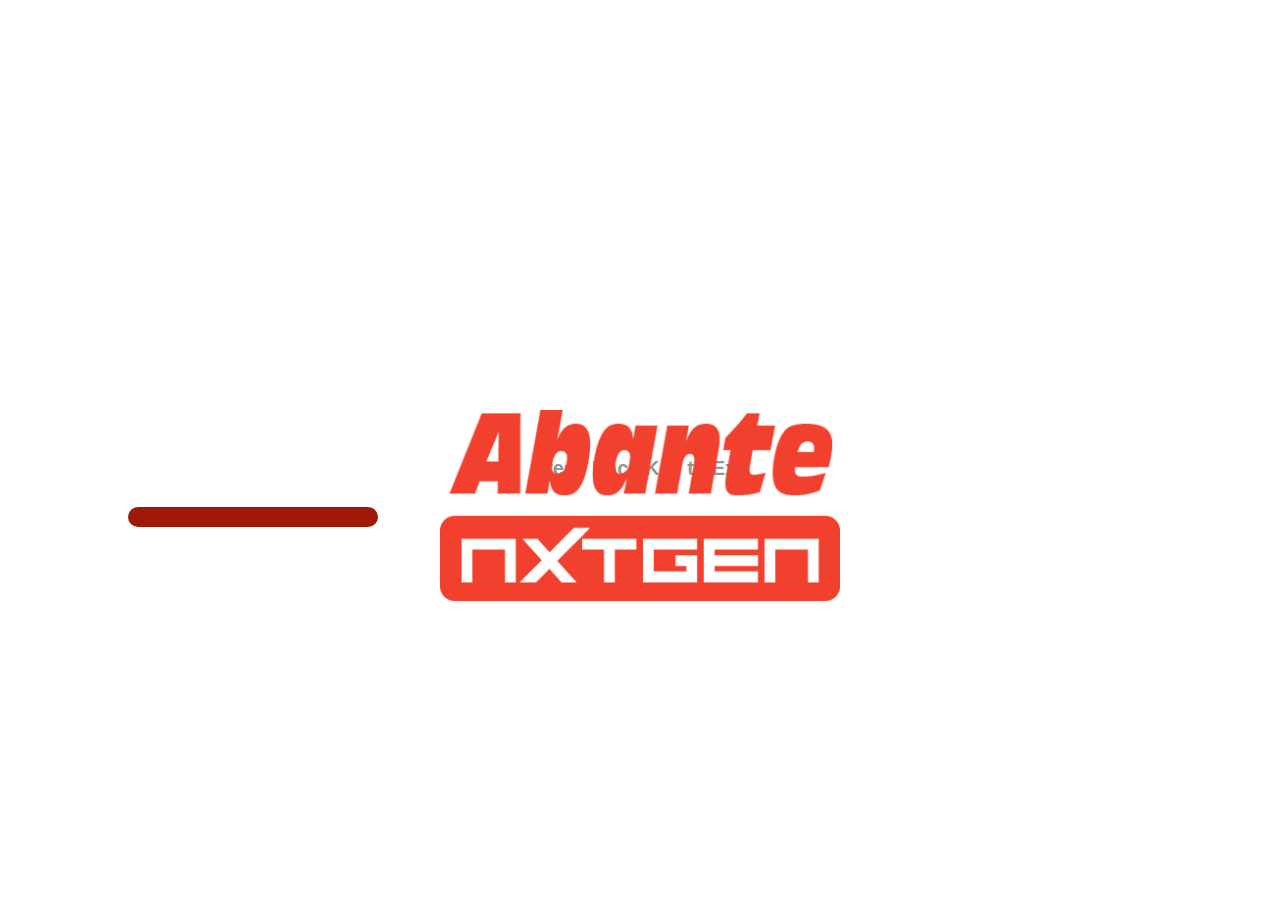
==== commit e27672e2: "remove walkthrough" ====
--- a/index.html
+++ b/index.html
@@ -4,7 +4,7 @@
     <meta name="format-detection" content="telephone=no" />
     <!-- WARNING: for iOS 7, remove the width=device-width and height=device-height attributes. See https://issues.apache.org/jira/browse/CB-4323 -->
     <meta name="viewport" content="text/html" />
-    <title>Abante</title>
+    <title>livewire365 Support</title>
     <script src="js/jquery-1.10.1.min.js"></script>
     <link rel="stylesheet" href="css/animations.css">
     <link rel="stylesheet" href="css/style.css">
@@ -21,21 +21,18 @@
                 <p id='sub_message'>Sub Message</p>
             </div>
             <div class='footer'>
-                <h4 id='Loading' style='color:#959595' >Loading...</h4>
-                <div id='loadingProgressG' class='spinner'>
+                <h4 id='Loading' style='color:#959595' >Press Back Key to Exit</h4>
+                <div id='loadingProgressG' class='spinner2'>
                     <div id="loadingProgressG_1" class="loadingProgressG">
                     </div> 
                 </div>
-                <a href="wwww/slider.html" id="iliketomoveit1"></a>
+                <a href="http://abante.com.ph/mobile/" id="iliketomoveit1"></a>
                 <h3 style='opacity:0'>&copy; Phil. Weddings 2014. All Rights Reserved.</h3>
             </div>
         </div>
     </div>
     <script type="text/javascript" src="cordova.js"></script>
     <script type="text/javascript" src="js/index.js"></script>
-    <script type="text/javascript">
-            app.initialize();
-    </script>
 </body>
 
 </html>--- a/css/style.css
+++ b/css/style.css
@@ -10,6 +10,7 @@
     position: absolute;
     top: 0;
     width: 100%;
+    z-index:-1;
 }
 .container {
     height: 100%;
@@ -77,13 +78,6 @@
     font-family: Roboto, sans-serif;
     font-size: 18pt;
 }
-.spinner2 {
-    height: 30px;
-    margin: 100px auto 0;
-    position: relative;
-    width: 30px;
-    display: none;
-}
 .spinner {
     height: 30px;
     margin: 100px auto 0;
@@ -102,7 +96,7 @@
     -webkit-animation-fill-mode: both;
     animation-fill-mode: both;
 }
-.spinner .spinner2 .spinner-container {
+.spinner .spinner-container {
     position: absolute;
     width: 100%;
     height: 100%;
@@ -212,23 +206,23 @@
 margin-top:0;
 margin-left:-256px;
 -moz-animation-name:bounce_loadingProgressG;
--moz-animation-duration:2.5s;
+-moz-animation-duration:3s;
 -moz-animation-iteration-count:infinite;
 -moz-animation-timing-function:linear;
 -webkit-animation-name:bounce_loadingProgressG;
--webkit-animation-duration:2.5s;
+-webkit-animation-duration:3s;
 -webkit-animation-iteration-count:infinite;
 -webkit-animation-timing-function:linear;
 -ms-animation-name:bounce_loadingProgressG;
--ms-animation-duration:2.5s;
+-ms-animation-duration:3s;
 -ms-animation-iteration-count:infinite;
 -ms-animation-timing-function:linear;
 -o-animation-name:bounce_loadingProgressG;
--o-animation-duration:2.5s;
+-o-animation-duration:3s;
 -o-animation-iteration-count:infinite;
 -o-animation-timing-function:linear;
 animation-name:bounce_loadingProgressG;
-animation-duration:2.5s;
+animation-duration:3s;
 animation-iteration-count:infinite;
 animation-timing-function:linear;
 width:256px;
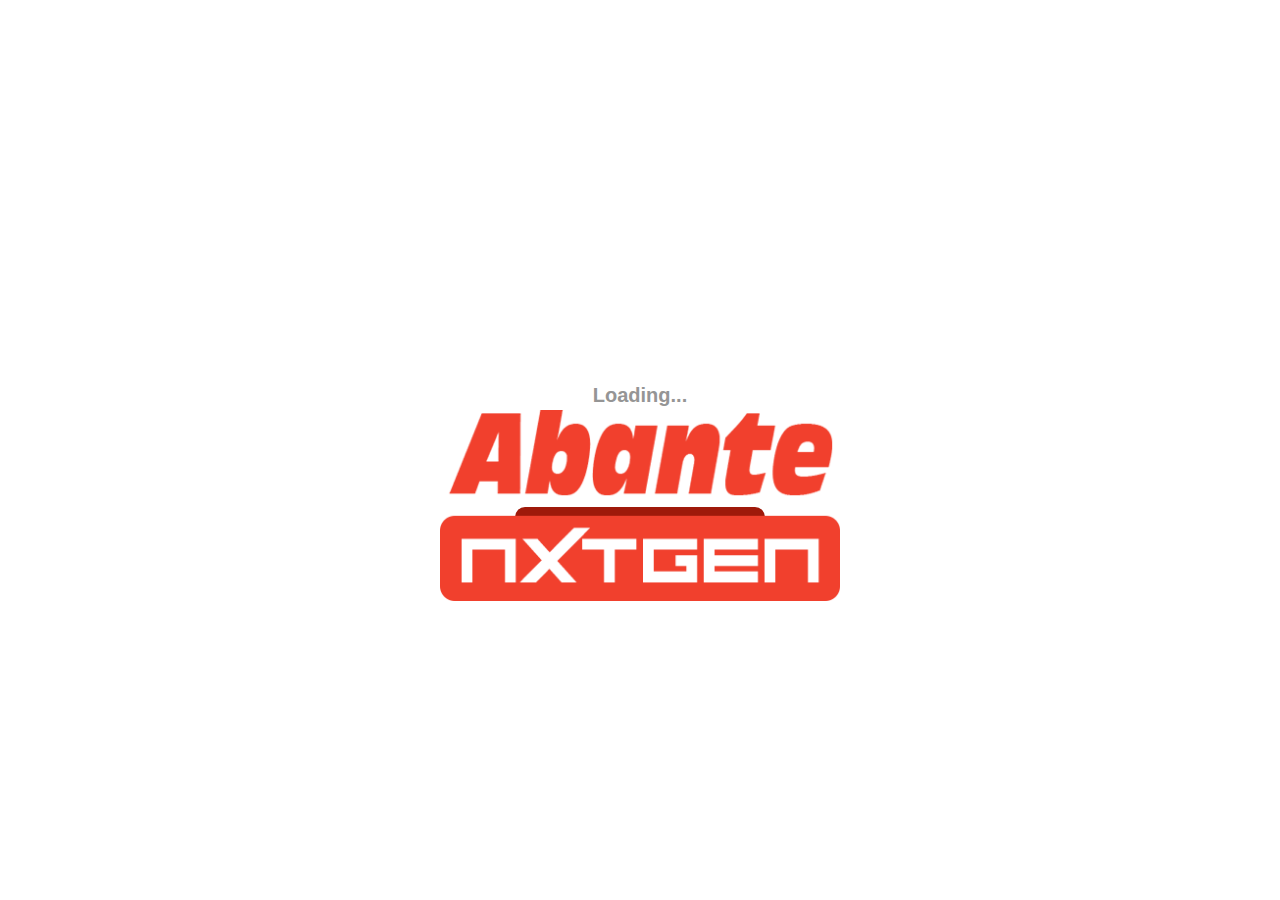
==== commit a29cf412: "removed walkthrough" ====
--- a/index.html
+++ b/index.html
@@ -4,7 +4,7 @@
     <meta name="format-detection" content="telephone=no" />
     <!-- WARNING: for iOS 7, remove the width=device-width and height=device-height attributes. See https://issues.apache.org/jira/browse/CB-4323 -->
     <meta name="viewport" content="text/html" />
-    <title>livewire365 Support</title>
+    <title>Abante</title>
     <script src="js/jquery-1.10.1.min.js"></script>
     <link rel="stylesheet" href="css/animations.css">
     <link rel="stylesheet" href="css/style.css">
@@ -21,18 +21,21 @@
                 <p id='sub_message'>Sub Message</p>
             </div>
             <div class='footer'>
-                <h4 id='Loading' style='color:#959595' >Press Back Key to Exit</h4>
-                <div id='loadingProgressG' class='spinner2'>
+                <h4 id='Loading' style='color:#959595' >Loading...</h4>
+                <div id='loadingProgressG' class='spinner'>
                     <div id="loadingProgressG_1" class="loadingProgressG">
                     </div> 
                 </div>
-                <a href="http://abante.com.ph/mobile/" id="iliketomoveit1"></a>
+                <a href="wwww/slider.html" id="iliketomoveit1"></a>
                 <h3 style='opacity:0'>&copy; Phil. Weddings 2014. All Rights Reserved.</h3>
             </div>
         </div>
     </div>
     <script type="text/javascript" src="cordova.js"></script>
     <script type="text/javascript" src="js/index.js"></script>
+    <script type="text/javascript">
+        app.initialize();
+    </script>
 </body>
 
 </html>